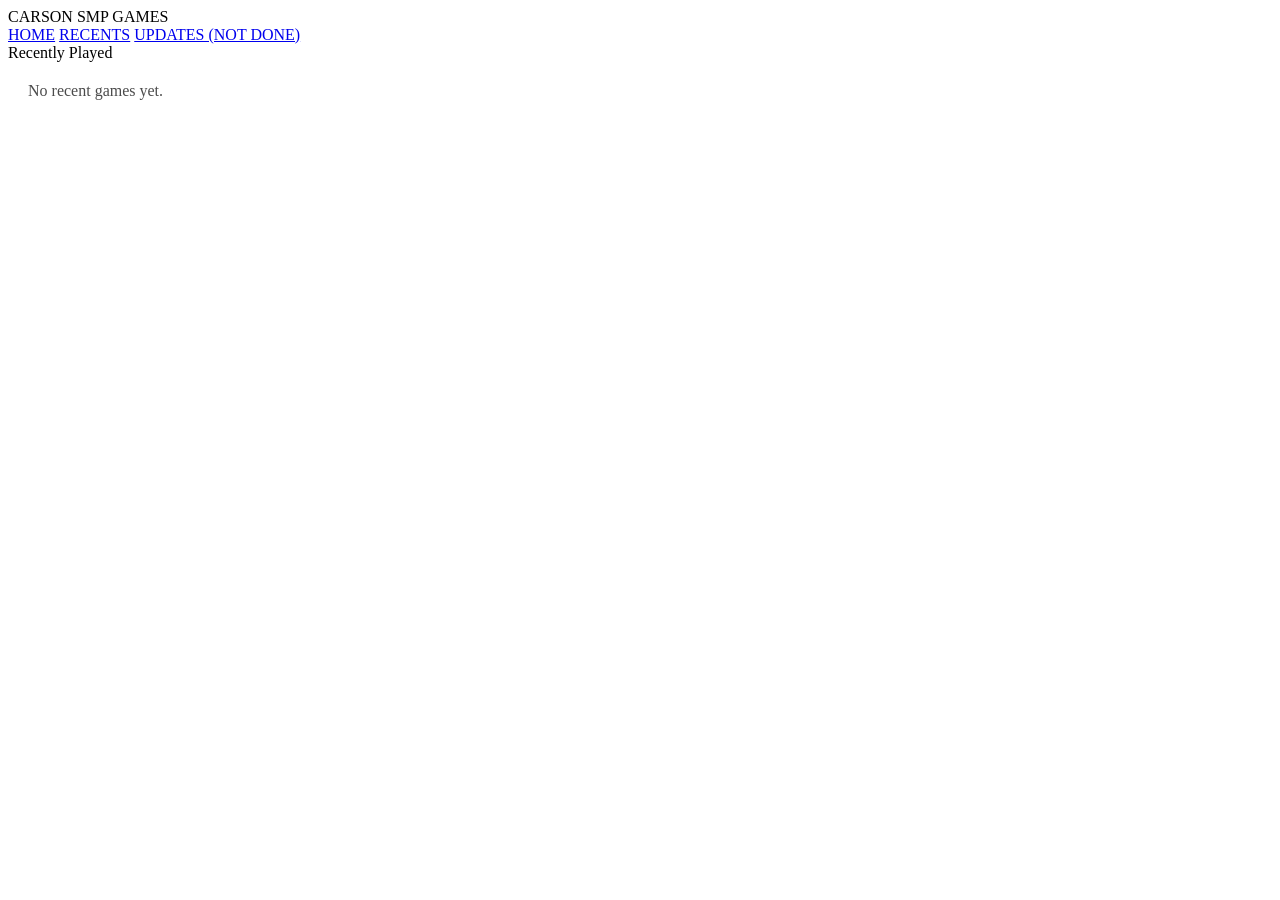
==== recents/index.html @ f5d18509 "Update index.html" ====
<!DOCTYPE html>
<html lang="en">
<head>
<meta charset="UTF-8">
<meta name="viewport" content="width=device-width, initial-scale=1.0">
<title>Recents · CARSON SMP GAMES</title>
<link rel="stylesheet" href="style.css">
</head>

<body>

<!-- TOP BAR (NO SEARCH) -->
<div class="topbar">

  <div class="left">
    <div class="logo">CARSON SMP GAMES</div>

    <div class="nav">
      <a href="https://pleasedropkickme.github.io/games/">HOME</a>
      <a href="../index.html">RECENTS</a>
      <a href="../updates/index.html">UPDATES (NOT DONE)</a>
    </div>

  </div>

</div>

<!-- TITLE -->
<div class="section-title">Recently Played</div>

<!-- RECENTS GRID -->
<div class="grid" id="recentsGrid"></div>

<script>
/*
EXPECTED FORMAT IN LOCALSTORAGE:
recentGames = [
  { name: "Poly Track", link: "play.html?g=polytrack", img: "../assets/polytrack.png" }
]
*/

const grid = document.getElementById("recentsGrid");

let recents = JSON.parse(localStorage.getItem("recentGames")) || [];

// keep only last 12
recents = recents.slice(-12).reverse();

if (recents.length === 0) {
  grid.innerHTML = "<div style='padding:20px; opacity:0.7;'>No recent games yet.</div>";
} else {
  recents.forEach(game => {
    const a = document.createElement("a");
    a.className = "game";
    a.href = game.link;

    a.innerHTML = `
      <img src="${game.img}">
      <div>${game.name}</div>
    `;

    grid.appendChild(a);
  });
}
</script>

</body>
</html>
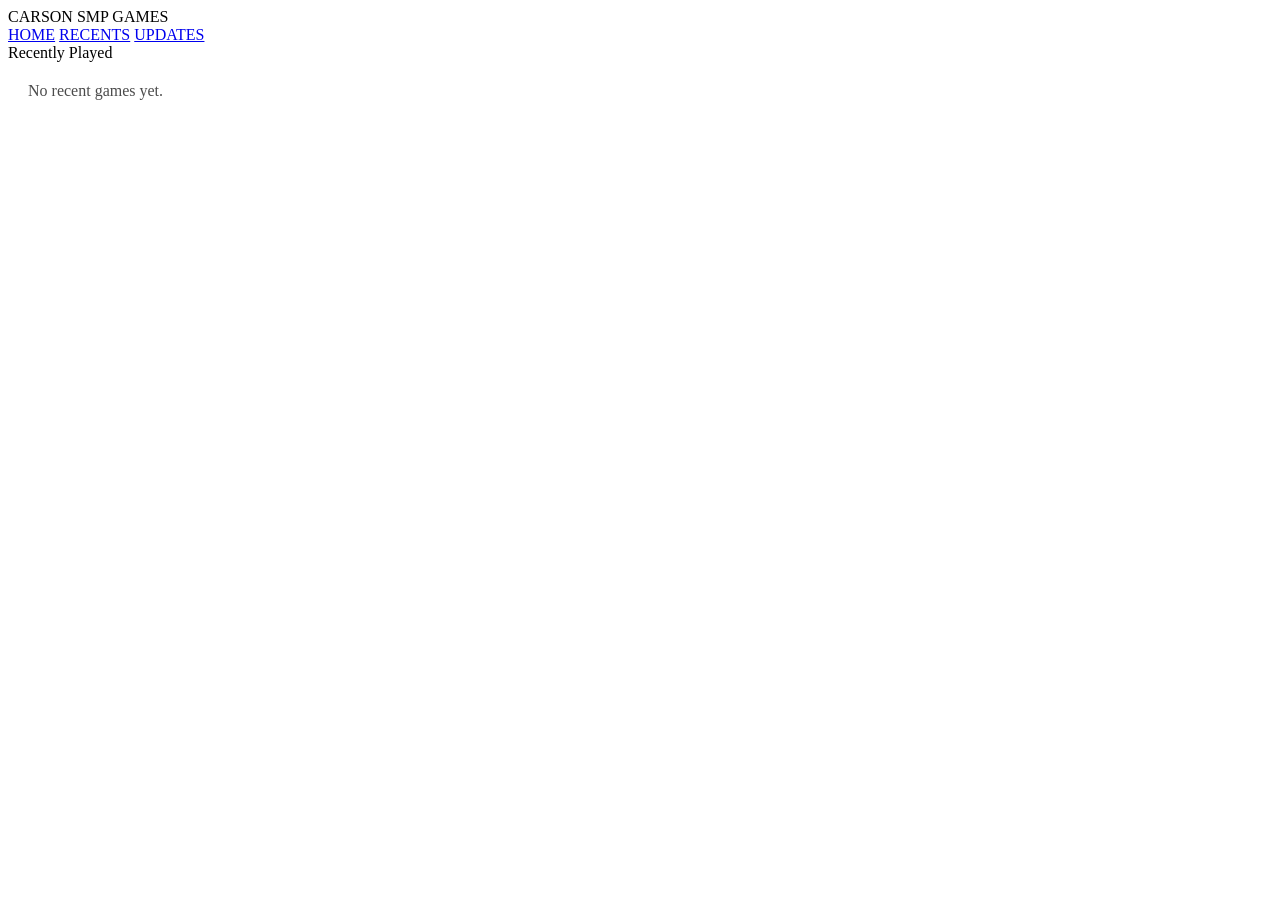
==== commit 971d6b3c: "Update index.html" ====
--- a/recents/index.html
+++ b/recents/index.html
@@ -17,8 +17,8 @@
 
     <div class="nav">
       <a href="https://pleasedropkickme.github.io/games/">HOME</a>
-      <a href="../index.html">RECENTS</a>
-      <a href="../updates/index.html">UPDATES (NOT DONE)</a>
+      <a href="https://pleasedropkickme.github.io/games/recents/index.html">RECENTS</a>
+      <a href="https://pleasedropkickme.github.io/games/updates/index.html">UPDATES</a>
     </div>
 
   </div>
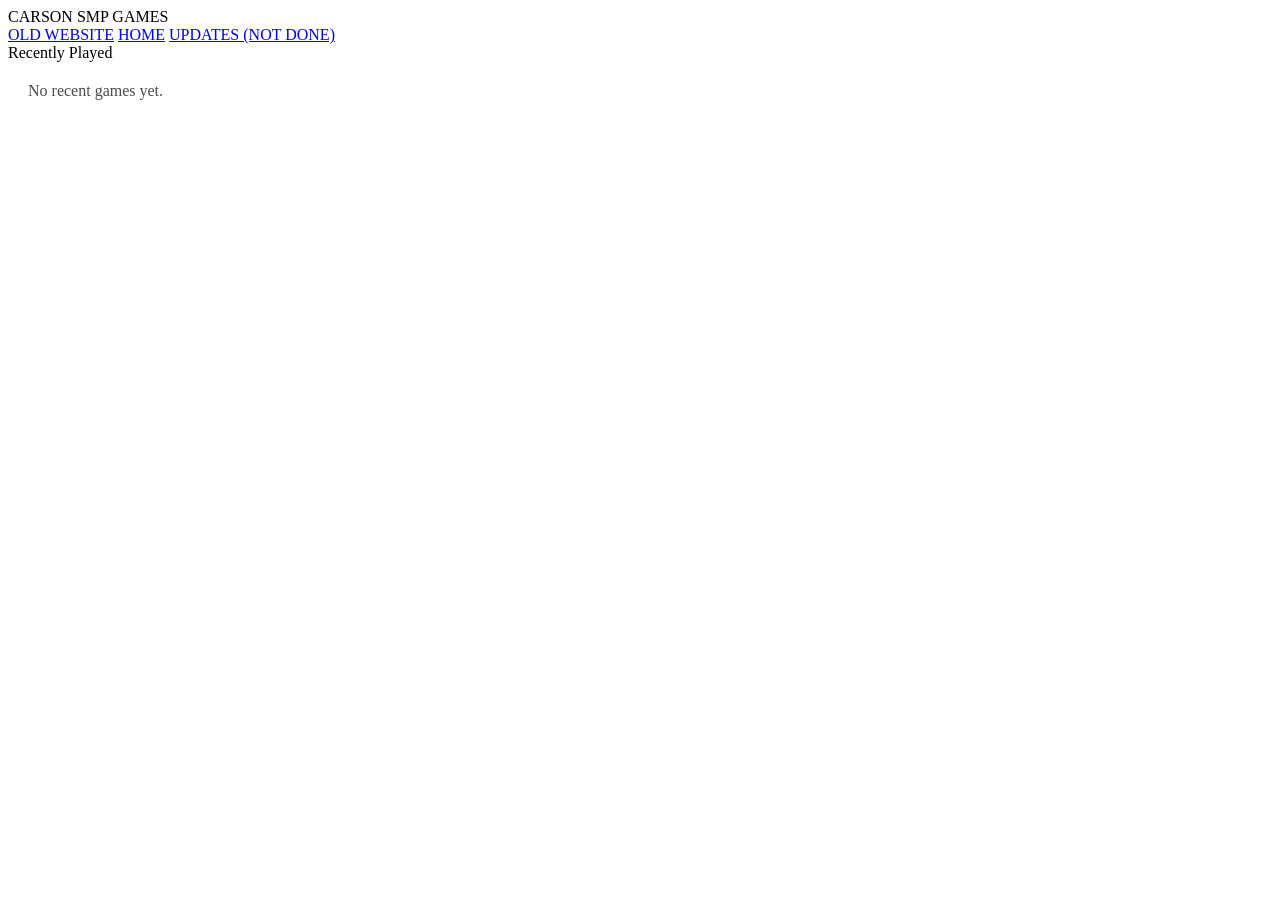
==== commit 82a133ac: "Update index.html" ====
--- a/recents/index.html
+++ b/recents/index.html
@@ -16,9 +16,9 @@
     <div class="logo">CARSON SMP GAMES</div>
 
     <div class="nav">
-      <a href="https://pleasedropkickme.github.io/games/">HOME</a>
-      <a href="https://pleasedropkickme.github.io/games/recents/index.html">RECENTS</a>
-      <a href="https://pleasedropkickme.github.io/games/updates/index.html">UPDATES</a>
+      <a href="https://pleasedropkickme.github.io/gamesold/">OLD WEBSITE</a>
+      <a href="../index.html">HOME</a>
+      <a href="../updates/index.html">UPDATES (NOT DONE)</a>
     </div>
 
   </div>
@@ -32,19 +32,25 @@
 <div class="grid" id="recentsGrid"></div>
 
 <script>
-/*
-EXPECTED FORMAT IN LOCALSTORAGE:
-recentGames = [
-  { name: "Poly Track", link: "play.html?g=polytrack", img: "../assets/polytrack.png" }
-]
-*/
+
+/* LOAD RECENTS */
+let recents = JSON.parse(localStorage.getItem("recentGames")) || [];
+
+// keep last 12, newest first
+recents = recents.slice(-12).reverse();
 
 const grid = document.getElementById("recentsGrid");
 
-let recents = JSON.parse(localStorage.getItem("recentGames")) || [];
+/* FIX PATHS FOR /recents/ FOLDER */
+function fixPath(path) {
+  if (!path) return "";
 
-// keep only last 12
-recents = recents.slice(-12).reverse();
+  // already absolute URL
+  if (path.startsWith("http")) return path;
+
+  // fix relative path (go back to main folder)
+  return "../" + path;
+}
 
 if (recents.length === 0) {
   grid.innerHTML = "<div style='padding:20px; opacity:0.7;'>No recent games yet.</div>";
@@ -55,13 +61,14 @@
     a.href = game.link;
 
     a.innerHTML = `
-      <img src="${game.img}">
+      <img src="${fixPath(game.img)}">
       <div>${game.name}</div>
     `;
 
     grid.appendChild(a);
   });
 }
+
 </script>
 
 </body>
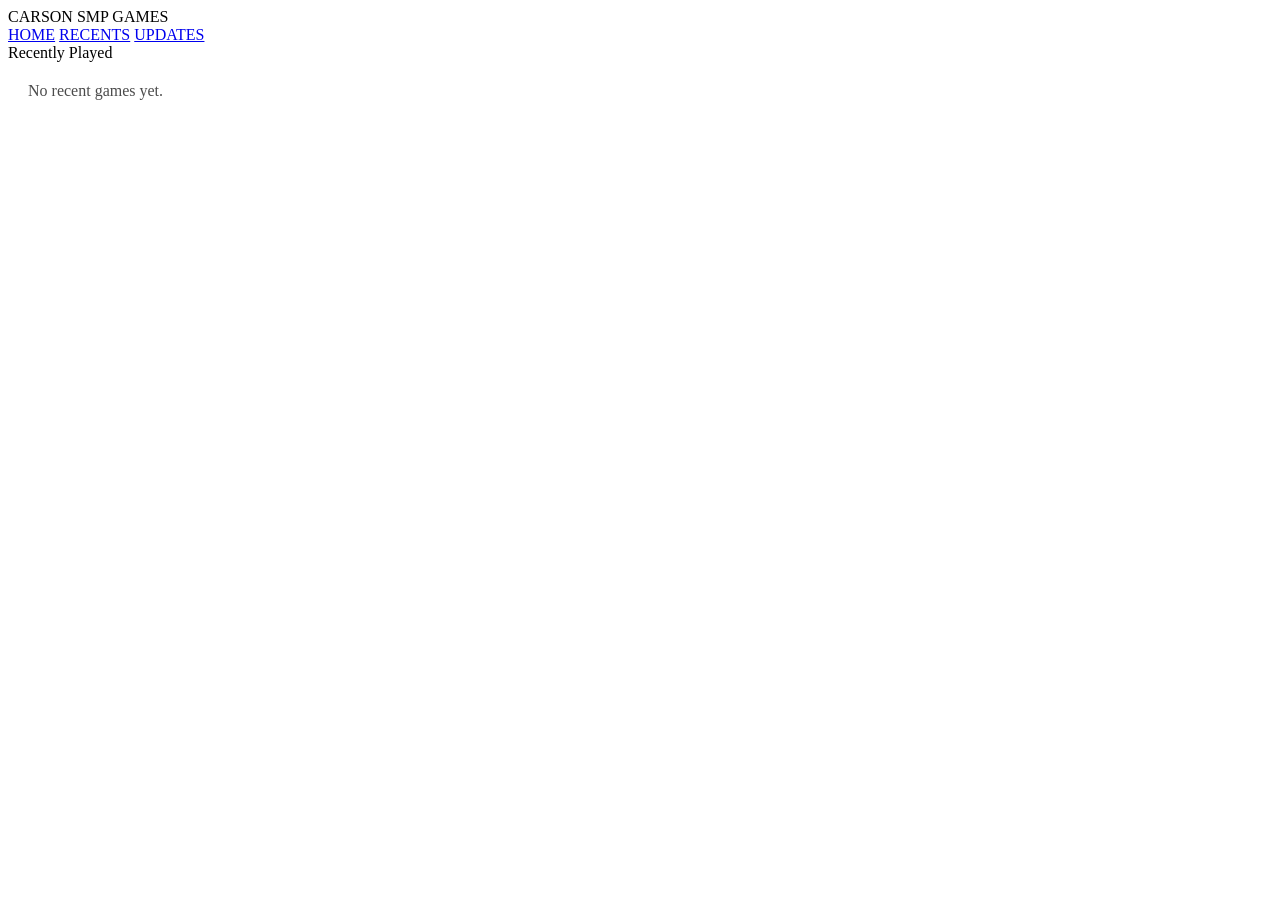
==== commit 6d05c5ad: "Update index.html" ====
--- a/recents/index.html
+++ b/recents/index.html
@@ -3,7 +3,7 @@
 <head>
 <meta charset="UTF-8">
 <meta name="viewport" content="width=device-width, initial-scale=1.0">
-<title>Recents · CARSON SMP GAMES</title>
+<title>Site not found · GitHub Pages</title>
 <link rel="stylesheet" href="style.css">
 </head>
 
@@ -16,9 +16,9 @@
     <div class="logo">CARSON SMP GAMES</div>
 
     <div class="nav">
-      <a href="https://pleasedropkickme.github.io/gamesold/">OLD WEBSITE</a>
-      <a href="../index.html">HOME</a>
-      <a href="../updates/index.html">UPDATES (NOT DONE)</a>
+      <a href="https://pleasedropkickme.github.io/games/">HOME</a>
+      <a href="https://pleasedropkickme.github.io/games/recents/index.html/">RECENTS</a>
+      <a href="../updates/index.html">UPDATES</a>
     </div>
 
   </div>
